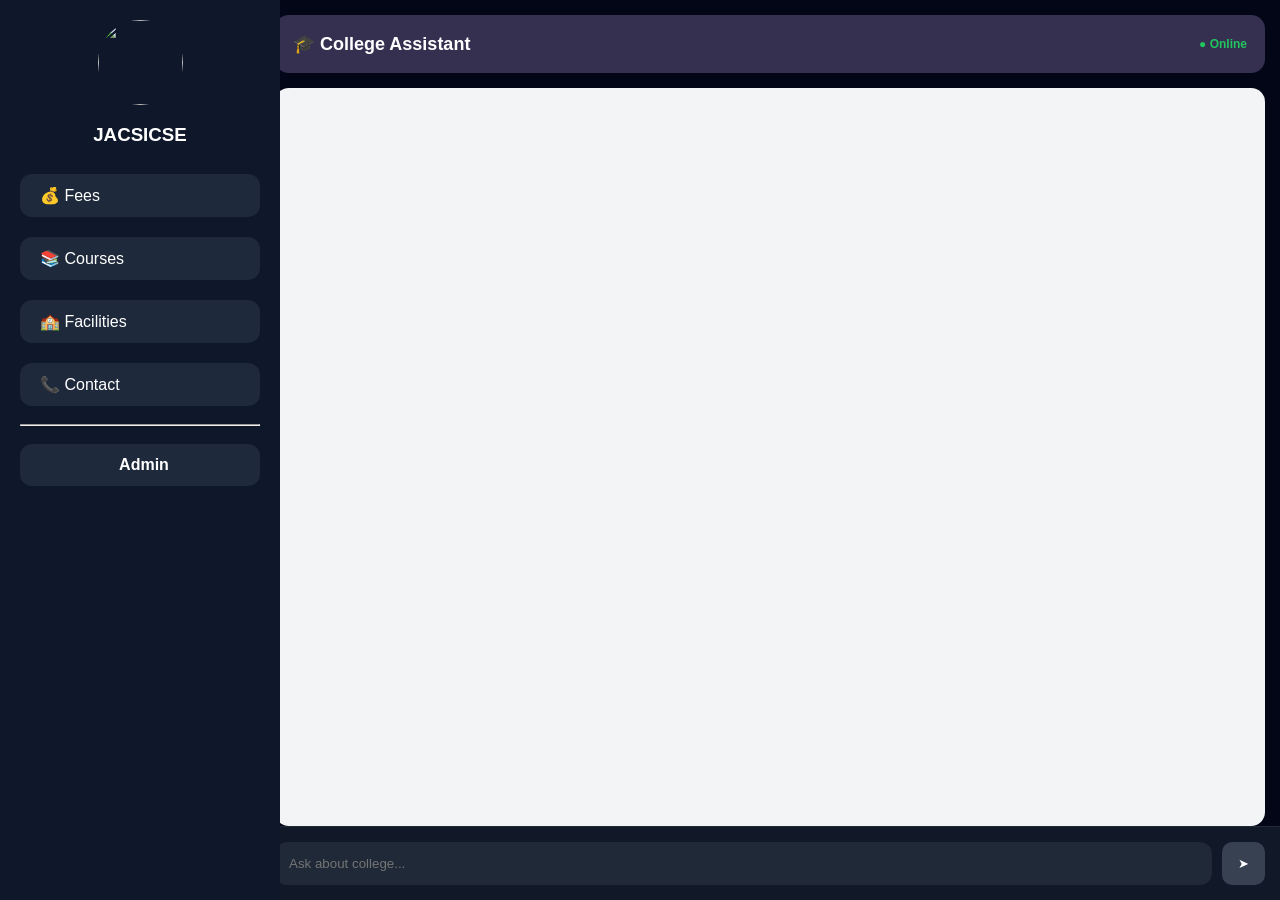
==== templates/index.html @ 83669eef "Add files via upload" ====
<!DOCTYPE html>
<html>
<head>
    <title>College Assistant</title>
    <link rel="stylesheet" href="/static/index.css">
</head>
<body>

<div class="container">

    <!-- SIDEBAR (UNCHANGED) -->
    <div class="sidebar">
        <img src="/static/logo.jpg">
        <h3>JACSICSE</h3>

        <button onclick="quickMsg('What is the fees structure?')">💰 Fees</button> 
        <button onclick="quickMsg('which course are available')">📚 Courses</button>
        <button onclick="quickMsg('What facilities are available?')">🏫 Facilities</button>
        <button onclick="quickMsg('what is the contact information?')">📞 Contact</button>

        <hr>
        <button onclick="window.location='/admin'" id="adminbtn">Admin</button>
    </div>

    <!-- CHAT AREA -->
    <div class="chat-area">

        <!-- HEADER -->
        <div class="chat-header-box">
            🎓 College Assistant<br>
            <span class="status">● Online</span>
        </div>

        <!-- CHAT -->
        <div id="chat-box"></div>

        <!-- INPUT -->
        <div class="input-box">
            <input id="user-input" placeholder="Ask about college..." onkeypress="handleKey(event)">
            <button onclick="sendMessage()">➤</button>
        </div>

    </div>

</div>

<script src="/static/script.js"></script>

</body>
</html>
---- static/index.css ----
body {
    margin: 0;
    font-family: 'Segoe UI', Arial;
    background: #0b1220;
}

/* LAYOUT */
.container {
    display: flex;
}

/* SIDEBAR (UNCHANGED) */
.sidebar {
    width: 240px;
    background: #0f172a;
    color: white;
    padding: 20px;
    position: fixed;
    height: 100vh;
}

.sidebar img {
    width: 85px;
    height: 85px;
    border-radius: 50%;
    display: block;
    margin: auto;
}

.sidebar h3 {
    text-align: center;
}

.sidebar button {
    width: 100%;
    margin: 10px 0;
    padding: 12px;
    border-radius: 12px;
    background: #1e293b;
    border: none;
    color: white;
    cursor: pointer;
    text-align: left;
    padding-left: 20px;
    font-size: 16px;
}
#adminbtn {
    width: 100%;
    margin: 10px 0;
    padding: 12px;
    border-radius: 12px;
    background: #1e293b;
    border: none;
    color: white;
    cursor: pointer;
    text-align: left;
    padding-left: 20px;
    font-size: 16px;
    text-align: center;
    font-weight: bold;
}


.sidebar button:hover {
    background: #334155;
}

/* CHAT AREA */
.chat-area {
    margin-left: 260px;
    width: calc(100% - 260px);
    height: 100vh;
    display: flex;
    flex-direction: column;
    background: #020617;
}

/* HEADER */
.chat-header-box {
    background: #352f50;
    color: white;
    padding: 18px;
    margin: 15px;
    border-radius: 14px;
    font-size: 18px;
    font-weight: bold;
    display: flex;
    justify-content: space-between;
    align-items: center;
}

.status {
    font-size: 12px;
    color: #22c55e;
}

/* CHAT BOX */
#chat-box {
    flex: 1;
    overflow-y: auto;
    padding: 20px 40px;
    background: #f3f4f6;
    border-radius: 14px;
    margin: 0 15px;
}

/* MESSAGE */
.message {
    display: flex;
    align-items: flex-end;
    margin: 12px 0;
}

/* BOT */
.bot {
    justify-content: flex-start;
}

.bot .bubble {
    background: #ffffff;
    color: #111;
    border-radius: 14px;
    padding: 14px 16px;
    max-width: 65%;
    box-shadow: 0 2px 8px rgba(0,0,0,0.08);
}

/* USER */
.user {
    justify-content: flex-end;
}

.user .bubble {
    background: #3b82f6;
    color: white;
    border-radius: 18px;
    padding: 14px 18px;
    max-width: 65%;
}

/* AVATAR */
.avatar {
    font-size: 20px;
    margin: 0 8px;
}

/* INPUT */
.input-box {
    display: flex;
    padding: 15px;
    background: #111827;
    border-top: 1px solid #1f2937;
}

.input-box input {
    flex: 1;
    padding: 14px;
    border-radius: 12px;
    border: none;
    outline: none;
    background: #1f2937;
    color: white;
}

.input-box button {
    margin-left: 10px;
    padding: 12px 16px;
    border-radius: 10px;
    border: none;
    background: #374151;
    color: white;
    cursor: pointer;
}

.input-box button:hover {
    background: #4b5563;
}

/* MOBILE */
@media (max-width: 768px) {
    .sidebar {
        display: none;
    }

    .chat-area {
        margin-left: 0;
        width: 100%;
    }

    #chat-box {
        padding: 15px;
    }
}
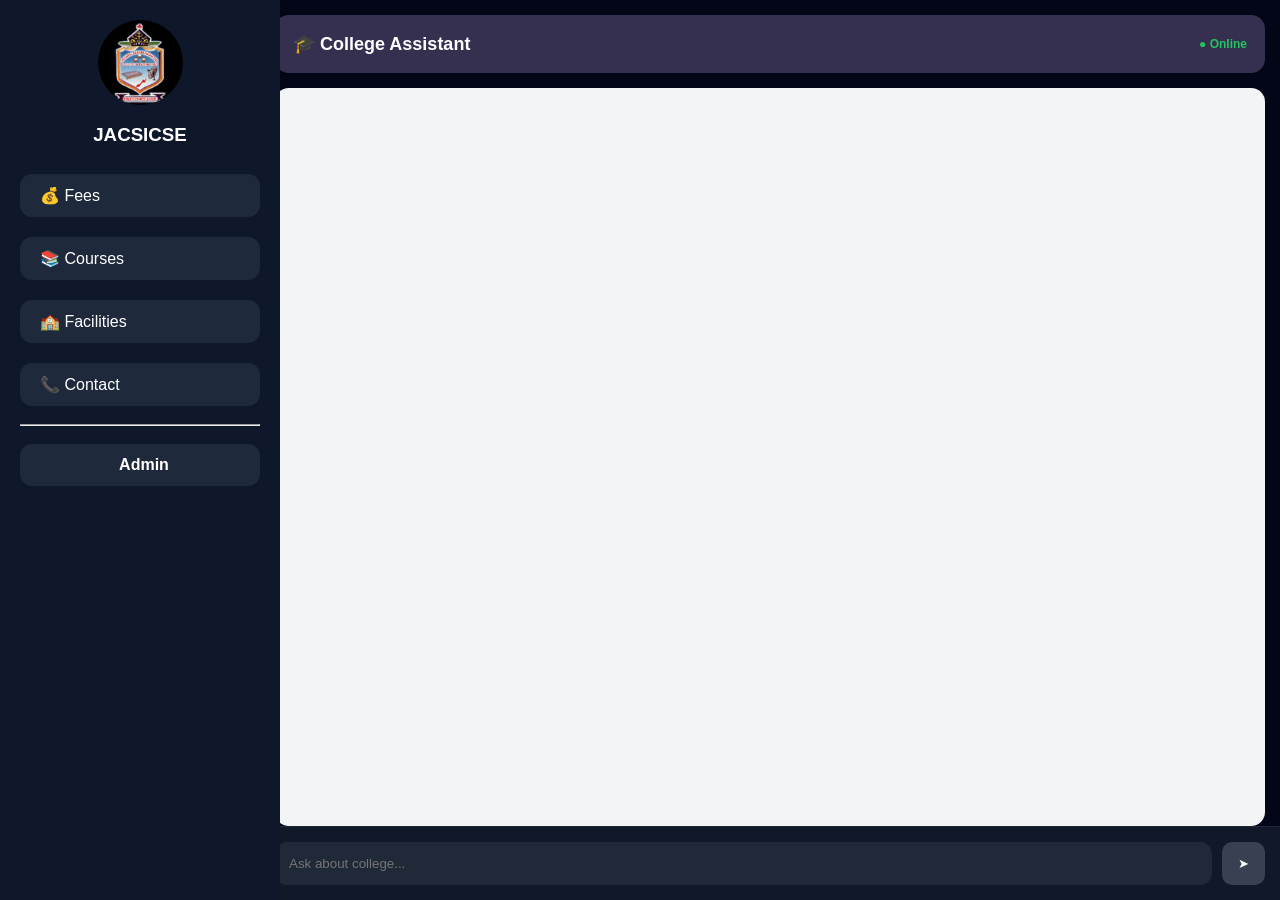
==== commit aeaeff4d: "Update index.html" ====
--- a/templates/index.html
+++ b/templates/index.html
@@ -10,7 +10,7 @@
 
     <!-- SIDEBAR (UNCHANGED) -->
     <div class="sidebar">
-        <img src="/static/logo.jpg">
+        <img src="/static/Logo.jpg">
         <h3>JACSICSE</h3>
 
         <button onclick="quickMsg('What is the fees structure?')">💰 Fees</button> 
@@ -47,4 +47,4 @@
 <script src="/static/script.js"></script>
 
 </body>
-</html>+</html>
